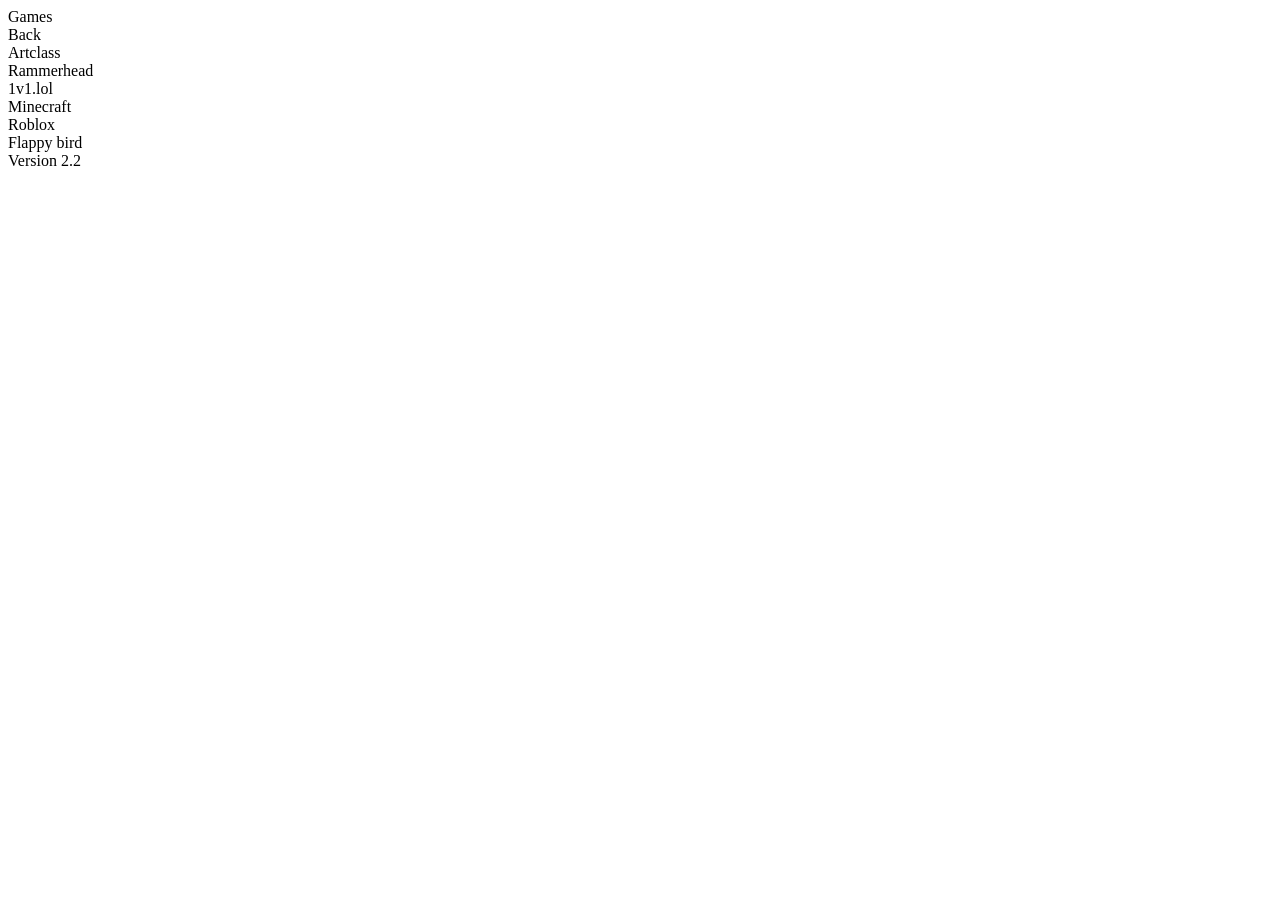
==== public/Games/index.html @ 0b3201c9 "Add files via upload" ====
<!DOCTYPE html>
<html lang="en">
<head>
    <meta charset="UTF-8">
    <title>Clever | Portal</title>
    <link rel="icon" href="/Images/Logo.png"/>
    <link rel="stylesheet" href="/Styles/games.css">
</head>
<body>
    <span id="Title">Games</span>

    <div class="Box" id="BackContainer" onclick="window.location.href = '/'">
        <span class="BoxText">
            Back
        </span>
    </div>

    <div class="Box" id="ArtclassContainer" onclick="window.location.href = '/Games/artclass.html'">
        <span class="BoxText">
            Artclass
        </span>
    </div>

    <div class="Box" id="TyperacerContainer" onclick="window.location.href = '/Games/rammerhead.html'">
        <span class="BoxText">
            Rammerhead
        </span>
    </div>

    <div class="Box" id="a1v1Container" onclick="window.location.href = '/Games/1v1.html'">
        <span class="BoxText">
            1v1.lol
        </span>
    </div>

    <div class="Box" id="MinecraftContainer" onclick="window.location.href = '/Games/minecraft.html'">
        <span class="BoxText">
            Minecraft
        </span>
    </div>

    <div class="Box" id="RobloxContainer" onclick="window.location.href = 'https:\/\/roblack.glitch.me/apps/roblox-corporation/5349/roblox.html'">
        <span class="BoxText">
            Roblox
        </span>
    </div>

    <div class="Box" id="FlappybirdContainer" onclick="window.location.href = '/Games/Flappybird.html'">
        <span class="BoxText">
            Flappy bird
        </span>
    </div>

    <div id="Version">Version 2.2</div>
</body>
</html>
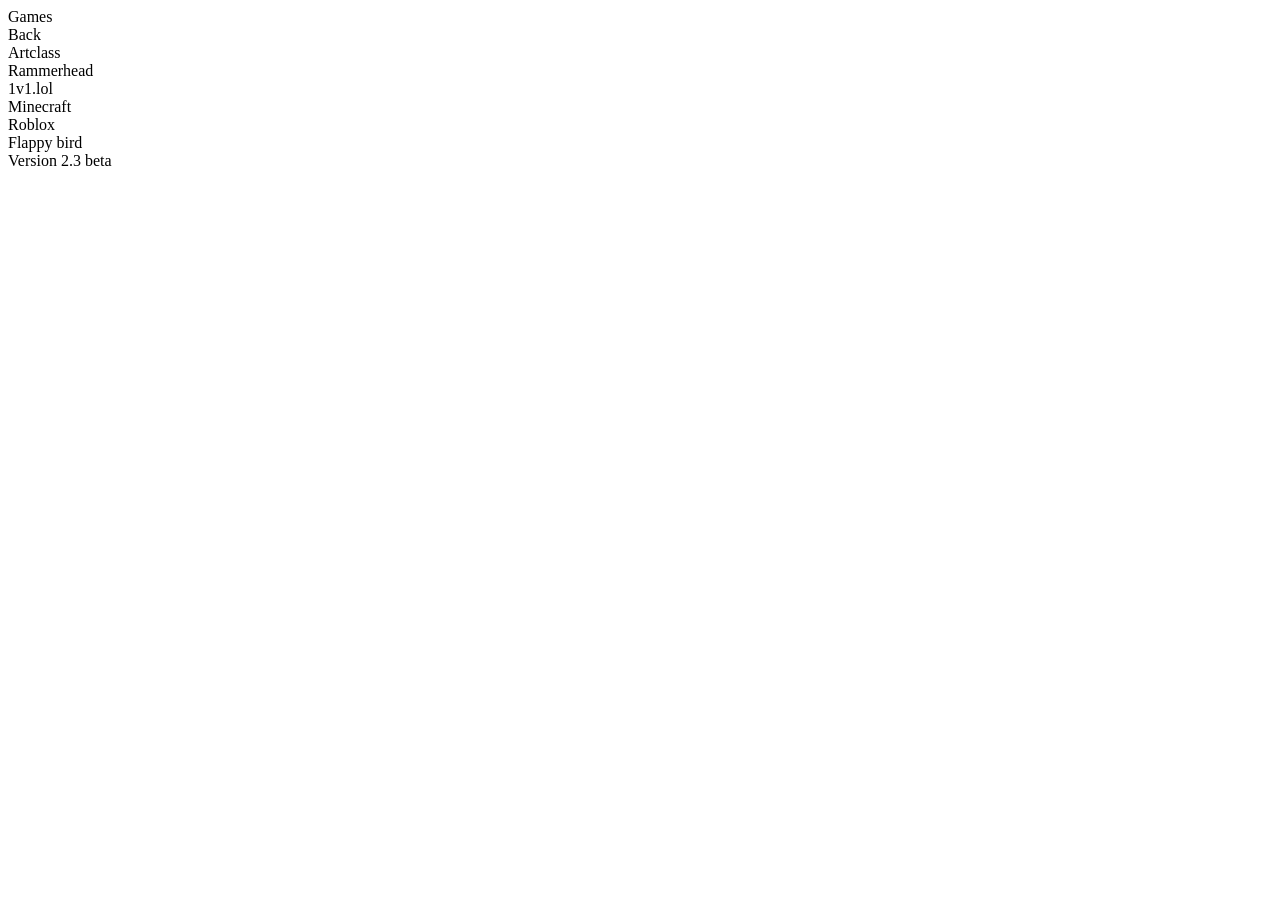
==== commit 51020ffd: "Add files via upload" ====
--- a/public/Games/index.html
+++ b/public/Games/index.html
@@ -51,6 +51,6 @@
         </span>
     </div>
 
-    <div id="Version">Version 2.2</div>
+    <div id="Version">Version 2.3 beta</div>
 </body>
 </html>
